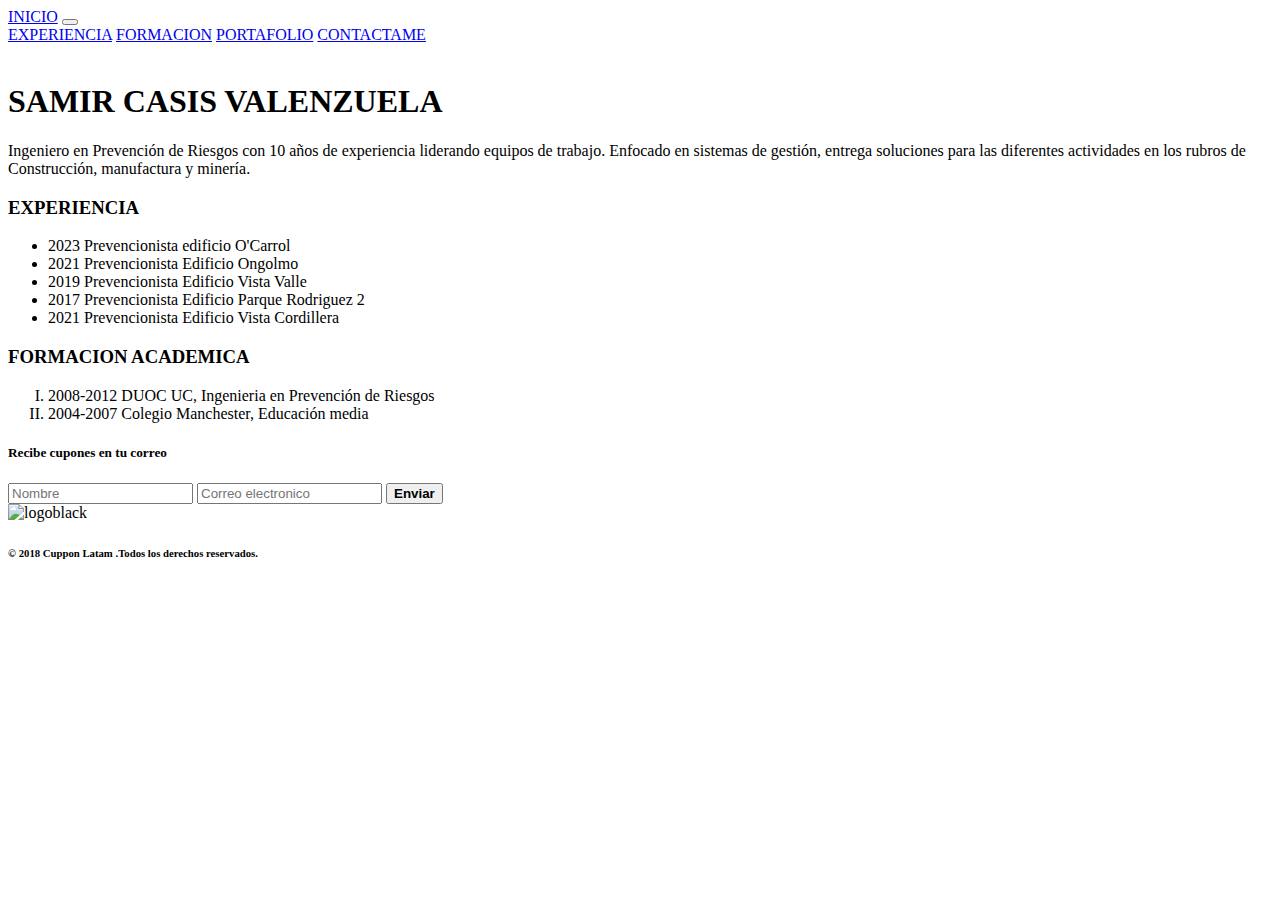
==== index.html @ bc7ea8ae "ingrese datos" ====
<!DOCTYPE html>
<html lang="en">

<head>
    <meta charset="UTF-8">
    <meta name="viewport" content="width=device-width, initial-scale=1.0">
    <link href="https://cdn.jsdelivr.net/npm/bootstrap@5.1.3/dist/css/bootstrap.min.css" rel="stylesheet"
        integrity="sha384-1BmE4kWBq78iYhFldvKuhfTAU6auU8tT94WrHftjDbrCEXSU1oBoqyl2QvZ6jIW3" crossorigin="anonymous">
    <link rel="stylesheet" href="/assets/css/style.css">
    <script src="https://kit.fontawesome.com/7852739cc2.js" crossorigin="anonymous"></script>
    <title>CV Samir Casis V.</title>
</head>

<body>

    <nav class="navbar navbar-expand-lg navbar-light bg-light">
        <div class="container-fluid">
            <a class="navbar-brand bg-primary p-1 text-light" href="#">INICIO</a>
            <button class="navbar-toggler" type="button" data-bs-toggle="collapse" data-bs-target="#navbarNavAltMarkup"
                aria-controls="navbarNavAltMarkup" aria-expanded="false" aria-label="Toggle navigation">
                <span class="navbar-toggler-icon"></span>
            </button>
            <div class="collapse navbar-collapse justify-content-evenly" id="navbarNavAltMarkup">
                <div class="navbar-nav">
                    <a class="nav-link active" aria-current="page" href="#">EXPERIENCIA</a>
                    <a class="nav-link" href="#">FORMACION</a>
                    <a class="nav-link" href="/portafolio.html">PORTAFOLIO</a>
                    <a class="nav-link" href="#">CONTACTAME</a>
                </div>
            </div>
        </div>
    </nav>

    <main>
        <section class="container-fluid">
            <div class="row">
                <div class="col-6">
                    <img src="" alt="">
                    <h1>SAMIR CASIS VALENZUELA</h1>
                    <p>Ingeniero en Prevención de Riesgos con 10 años de experiencia liderando equipos de trabajo.
                        Enfocado en sistemas de gestión, entrega soluciones para las diferentes actividades en los
                        rubros de Construcción, manufactura y minería.</p>
                </div>
                <div class="col-md-6">
                    <h3>EXPERIENCIA</h3>
                    <ul>
                        <li> 2023 Prevencionista edificio O'Carrol </li>
                        <li> 2021 Prevencionista Edificio Ongolmo </li>
                        <li> 2019 Prevencionista Edificio Vista Valle </li>
                        <li> 2017 Prevencionista Edificio Parque Rodriguez 2 </li>
                        <li> 2021 Prevencionista Edificio Vista Cordillera </li>
                    </ul>

                    <h3>FORMACION ACADEMICA</h3>
                    <ol type="I">
                        <li>2008-2012 DUOC UC, Ingenieria en Prevención de Riesgos</li>
                        <li>2004-2007 Colegio Manchester, Educación media</li>
                    </ol>
                </div>

                <div class="col-md-6">
                  
                </div>
            </div>
        </section>


        <section>
            <form>
                <div class="container-fluid">
                    <div class="row bg-success">
                        <div class="col-12 text-center p-2">
                            <h5 class="text-white pb-2"> Recibe cupones en tu correo</h5>
                            <div class="px-xs-0 px-md-3">
                                <input class="form-control mb-2" type="text" placeholder="Nombre">
                                <input class="form-control mb-2" type="email" placeholder="Correo electronico">
                                <button type="button" class="btn btn-light mb-3"><strong>Enviar</strong></button>
                            </div>
                        </div>
                    </div>
                </div>
            </form>

        </section>

    </main>


    <footer>
        <div class="bg-black text-center pt-4">
            <img src="/assets/img/logoblack.png" alt="logoblack">
            <h6 class="text-white">© 2018 Cuppon Latam .Todos los derechos reservados.</h6>
        </div>
    </footer>


    <script src="https://cdn.jsdelivr.net/npm/bootstrap@5.1.3/dist/js/bootstrap.bundle.min.js"
        integrity="sha384-ka7Sk0Gln4gmtz2MlQnikT1wXgYsOg+OMhuP+IlRH9sENBO0LRn5q+8nbTov4+1p"
        crossorigin="anonymous"></script>


</body>

</html>
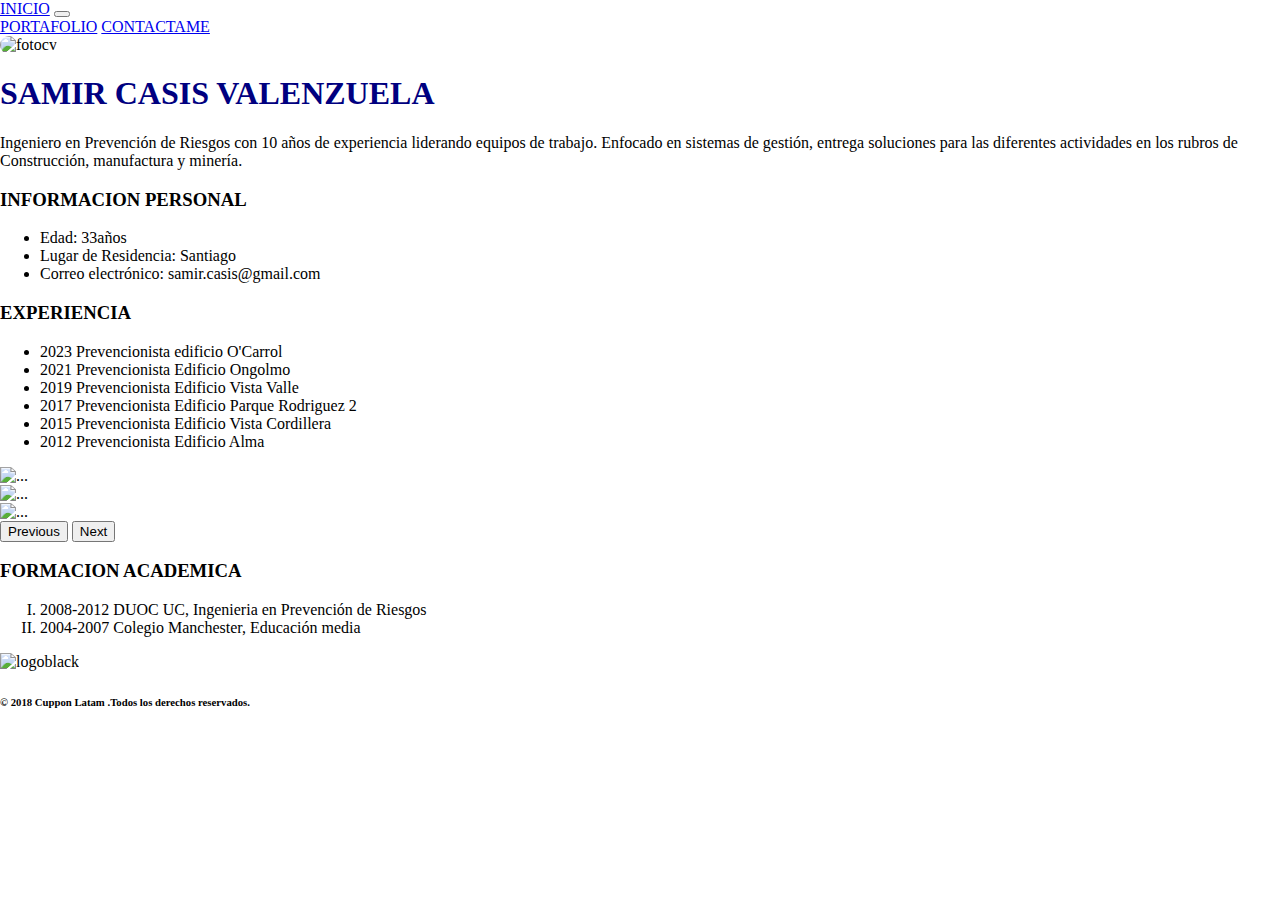
==== commit a0897cf4: "subi imagenes" ====
--- a/index.html
+++ b/index.html
@@ -22,8 +22,6 @@
             </button>
             <div class="collapse navbar-collapse justify-content-evenly" id="navbarNavAltMarkup">
                 <div class="navbar-nav">
-                    <a class="nav-link active" aria-current="page" href="#">EXPERIENCIA</a>
-                    <a class="nav-link" href="#">FORMACION</a>
                     <a class="nav-link" href="/portafolio.html">PORTAFOLIO</a>
                     <a class="nav-link" href="#">CONTACTAME</a>
                 </div>
@@ -34,22 +32,55 @@
     <main>
         <section class="container-fluid">
             <div class="row">
-                <div class="col-6">
-                    <img src="" alt="">
+                <div class="col-8 text-center">
+                    <div> <img id="imagenperfil" src="assets/img/Fotoperfil.jpeg" alt="fotocv"></div>
                     <h1>SAMIR CASIS VALENZUELA</h1>
                     <p>Ingeniero en Prevención de Riesgos con 10 años de experiencia liderando equipos de trabajo.
                         Enfocado en sistemas de gestión, entrega soluciones para las diferentes actividades en los
                         rubros de Construcción, manufactura y minería.</p>
                 </div>
-                <div class="col-md-6">
-                    <h3>EXPERIENCIA</h3>
+                <div class="col-4 bg-black bg-opacity-75 text-warning">
+                    <h3>INFORMACION PERSONAL</h3>
+                    <ul>
+                        <li>Edad: 33años</li>
+                        <li>Lugar de Residencia: Santiago</li>
+                        <li>Correo electrónico: samir.casis@gmail.com</li>
+                    </ul>
+                </div>
+                <div class="col-12 bg-text">
+                    <h3 class="bg-secondary">EXPERIENCIA</h3>
                     <ul>
                         <li> 2023 Prevencionista edificio O'Carrol </li>
                         <li> 2021 Prevencionista Edificio Ongolmo </li>
                         <li> 2019 Prevencionista Edificio Vista Valle </li>
                         <li> 2017 Prevencionista Edificio Parque Rodriguez 2 </li>
-                        <li> 2021 Prevencionista Edificio Vista Cordillera </li>
+                        <li> 2015 Prevencionista Edificio Vista Cordillera </li>
+                        <li> 2012 Prevencionista Edificio Alma </li>
                     </ul>
+
+                    <div id="carouselExampleControls" class="carousel slide" data-bs-ride="carousel">
+                        <div class="carousel-inner">
+                            <div class="carousel-item active">
+                                <img src="assets/img/ocarrol.png" class="d-block min-vw-50" alt="...">
+                            </div>
+                            <div class="carousel-item">
+                                <img src="assets/img/ongolmo.png" class="d-block min-vw-50" alt="...">
+                            </div>
+                            <div class="carousel-item">
+                                <img src="assets/img/vistavalle.png" class="d-block min-vw-50" alt="...">
+                            </div>
+                        </div>
+                        <button class="carousel-control-prev" type="button" data-bs-target="#carouselExampleControls"
+                            data-bs-slide="prev">
+                            <span class="carousel-control-prev-icon" aria-hidden="true"></span>
+                            <span class="visually-hidden">Previous</span>
+                        </button>
+                        <button class="carousel-control-next" type="button" data-bs-target="#carouselExampleControls"
+                            data-bs-slide="next">
+                            <span class="carousel-control-next-icon" aria-hidden="true"></span>
+                            <span class="visually-hidden">Next</span>
+                        </button>
+                    </div>
 
                     <h3>FORMACION ACADEMICA</h3>
                     <ol type="I">
@@ -59,28 +90,9 @@
                 </div>
 
                 <div class="col-md-6">
-                  
+
                 </div>
             </div>
-        </section>
-
-
-        <section>
-            <form>
-                <div class="container-fluid">
-                    <div class="row bg-success">
-                        <div class="col-12 text-center p-2">
-                            <h5 class="text-white pb-2"> Recibe cupones en tu correo</h5>
-                            <div class="px-xs-0 px-md-3">
-                                <input class="form-control mb-2" type="text" placeholder="Nombre">
-                                <input class="form-control mb-2" type="email" placeholder="Correo electronico">
-                                <button type="button" class="btn btn-light mb-3"><strong>Enviar</strong></button>
-                            </div>
-                        </div>
-                    </div>
-                </div>
-            </form>
-
         </section>
 
     </main>
--- a/assets/css/style.css
+++ b/assets/css/style.css
@@ -0,0 +1,13 @@
+
+body {
+    margin: 0px;
+    }
+
+#imagenperfil {
+    width: 150px;
+    border-radius: 10px;
+}
+
+h1 {
+    color: navy;
+}
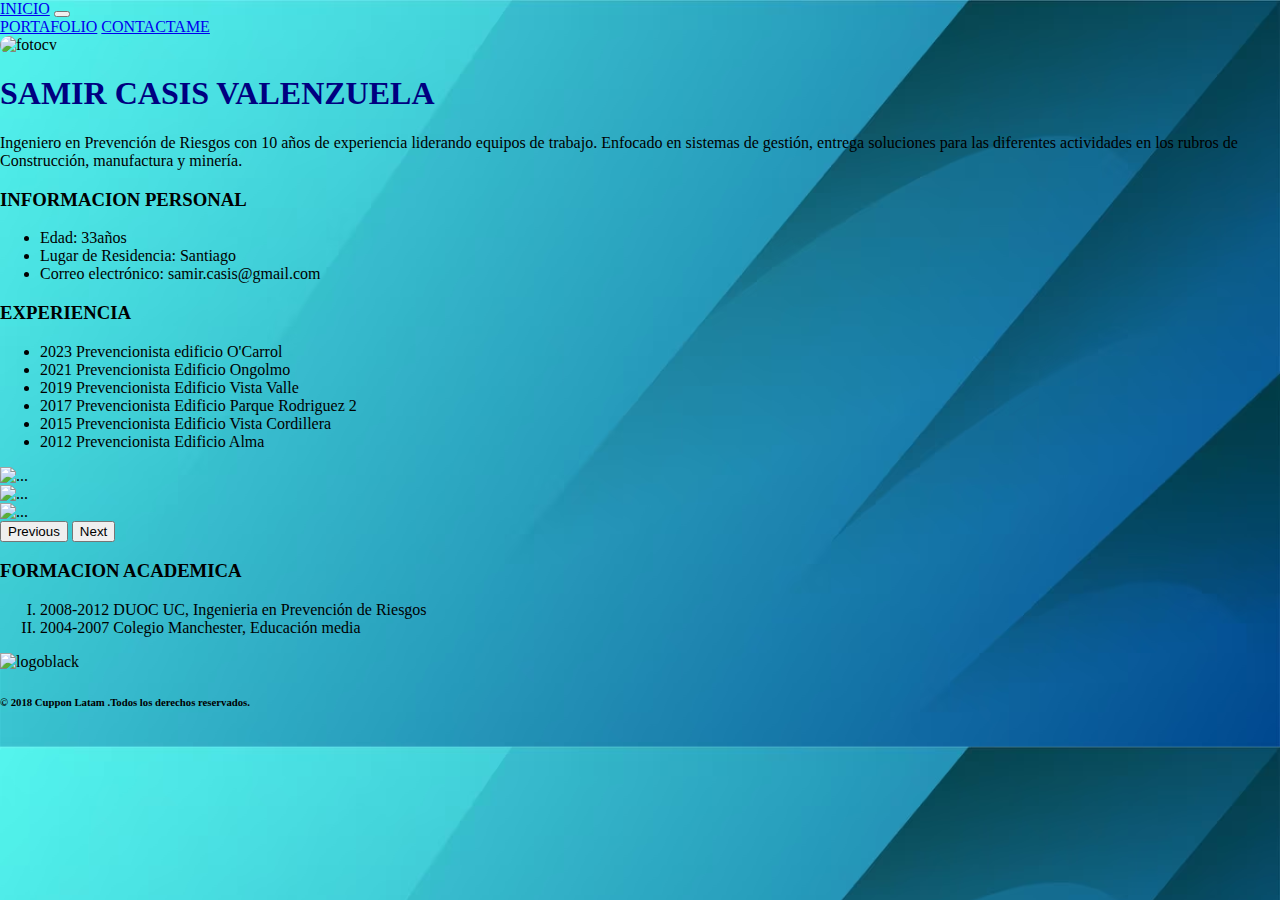
==== commit d3b177be: "Se cambia color de barra de navegacion" ====
--- a/index.html
+++ b/index.html
@@ -6,14 +6,14 @@
     <meta name="viewport" content="width=device-width, initial-scale=1.0">
     <link href="https://cdn.jsdelivr.net/npm/bootstrap@5.1.3/dist/css/bootstrap.min.css" rel="stylesheet"
         integrity="sha384-1BmE4kWBq78iYhFldvKuhfTAU6auU8tT94WrHftjDbrCEXSU1oBoqyl2QvZ6jIW3" crossorigin="anonymous">
-    <link rel="stylesheet" href="/assets/css/style.css">
+    <link rel="stylesheet" href="assets/css/style.css">
     <script src="https://kit.fontawesome.com/7852739cc2.js" crossorigin="anonymous"></script>
     <title>CV Samir Casis V.</title>
 </head>
 
 <body>
 
-    <nav class="navbar navbar-expand-lg navbar-light bg-light">
+    <nav class="navbar navbar-expand-lg navbar-light bg-danger">
         <div class="container-fluid">
             <a class="navbar-brand bg-primary p-1 text-light" href="#">INICIO</a>
             <button class="navbar-toggler" type="button" data-bs-toggle="collapse" data-bs-target="#navbarNavAltMarkup"
@@ -22,7 +22,7 @@
             </button>
             <div class="collapse navbar-collapse justify-content-evenly" id="navbarNavAltMarkup">
                 <div class="navbar-nav">
-                    <a class="nav-link" href="/portafolio.html">PORTAFOLIO</a>
+                    <a class="nav-link" href="portafolio.html">PORTAFOLIO</a>
                     <a class="nav-link" href="#">CONTACTAME</a>
                 </div>
             </div>
@@ -100,7 +100,7 @@
 
     <footer>
         <div class="bg-black text-center pt-4">
-            <img src="/assets/img/logoblack.png" alt="logoblack">
+            <img src="assets/img/logoblack.png" alt="logoblack">
             <h6 class="text-white">© 2018 Cuppon Latam .Todos los derechos reservados.</h6>
         </div>
     </footer>
--- a/assets/css/style.css
+++ b/assets/css/style.css
@@ -1,5 +1,7 @@
 
 body {
+    background-image: url(../img/bg.body.jpg);
+    background-size: cover;
     margin: 0px;
     }
 
